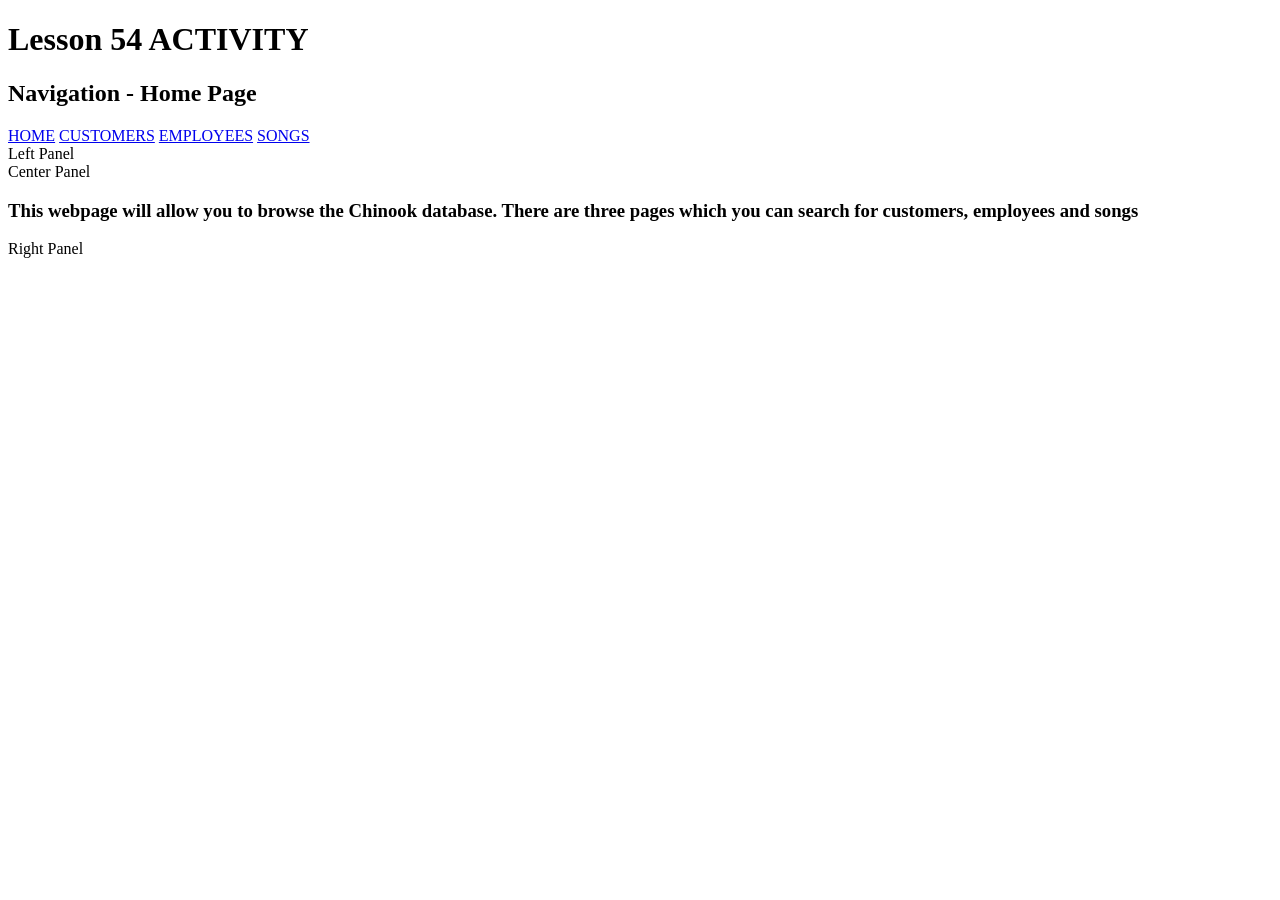
==== Java-54-Activity/index.html @ 72e295bb "did tasks" ====
<!DOCTYPE html>
<html>
  <head>
    <title>Java-54-Actvy</title>
    <link href="style.css" rel="stylesheet" type="text/css" />
    <!-- import JS file -->    
    <script src="script.js"></script>
  </head>
  
  <!-- Call the int function when website loads -->
  <body>
    <div>
      <div id="header">
        <h1> Lesson 54 ACTIVITY</h1>
      </div>

      <!--  nav bar -->
      <nav id='nav'>
        <h2>Navigation - Home Page</h2>

        <a href="index.html" class="button">HOME</a>   
        <a href="customers.html" class="button">CUSTOMERS</a> 
        <a href="employees.html" class="button">EMPLOYEES</a>
        <a href="songs.html" class="button">SONGS</a>
      </nav>
      
      <!--  Main content (has 3 panels) -->
      <div class="container">
        
        <div class='panel'>
                   Left Panel
        </div>
        
        <div id='centerpanel'>
          Center Panel
          <h3>
            This webpage will allow you to browse the Chinook database.  There are three pages which you can search for customers, employees and songs
          </h3>
        </div>
        
        <div class='panel'>
          Right Panel
        </div>
        
    </div>

  </body>
</html>
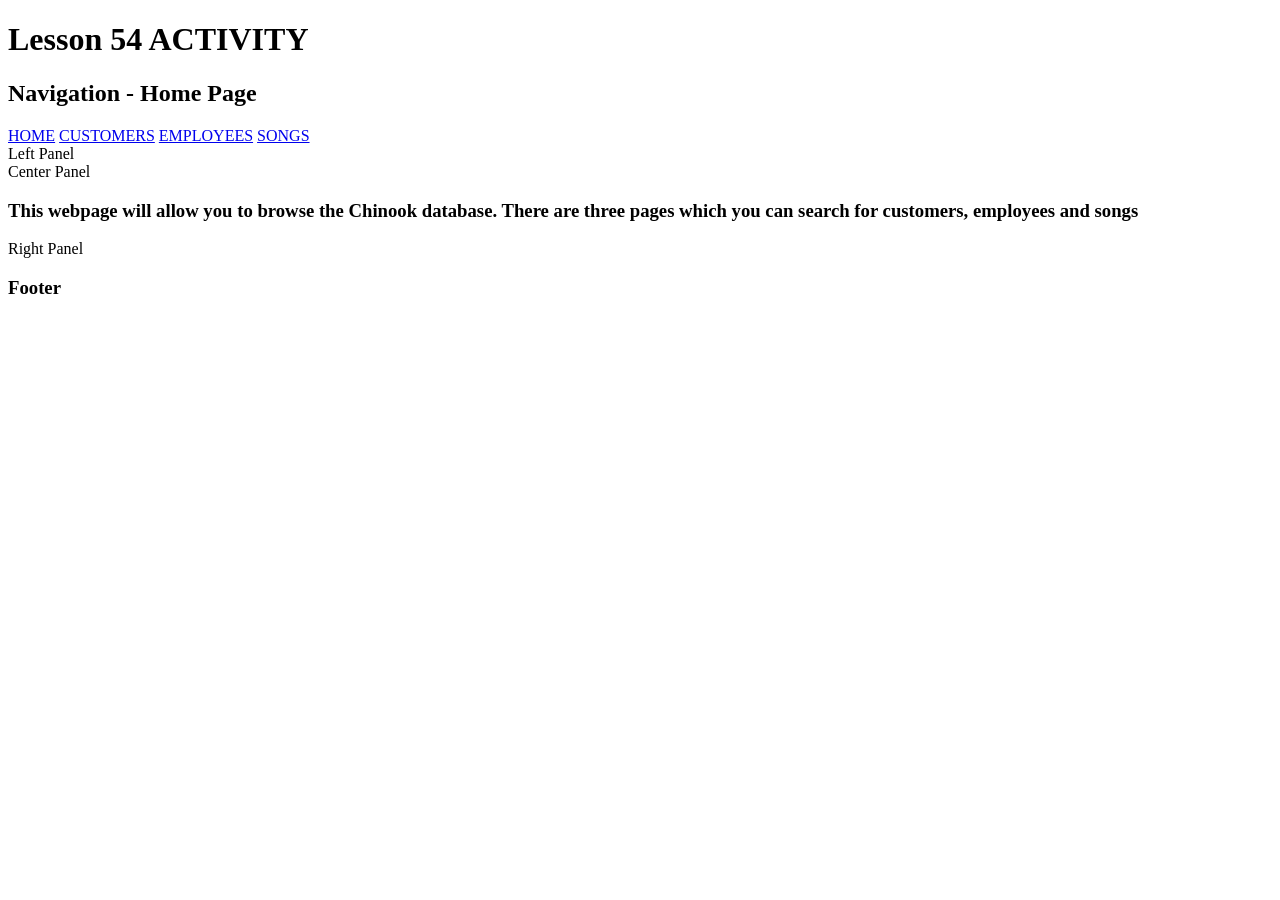
==== commit 703bc0b6: "qam" ====
--- a/Java-54-Activity/index.html
+++ b/Java-54-Activity/index.html
@@ -42,6 +42,13 @@
           Right Panel
         </div>
         
+      </div>
+
+      <!--  Footer -->
+      <div id='foot'>
+        <h3> Footer </h3>
+      </div>
+
     </div>
 
   </body>
